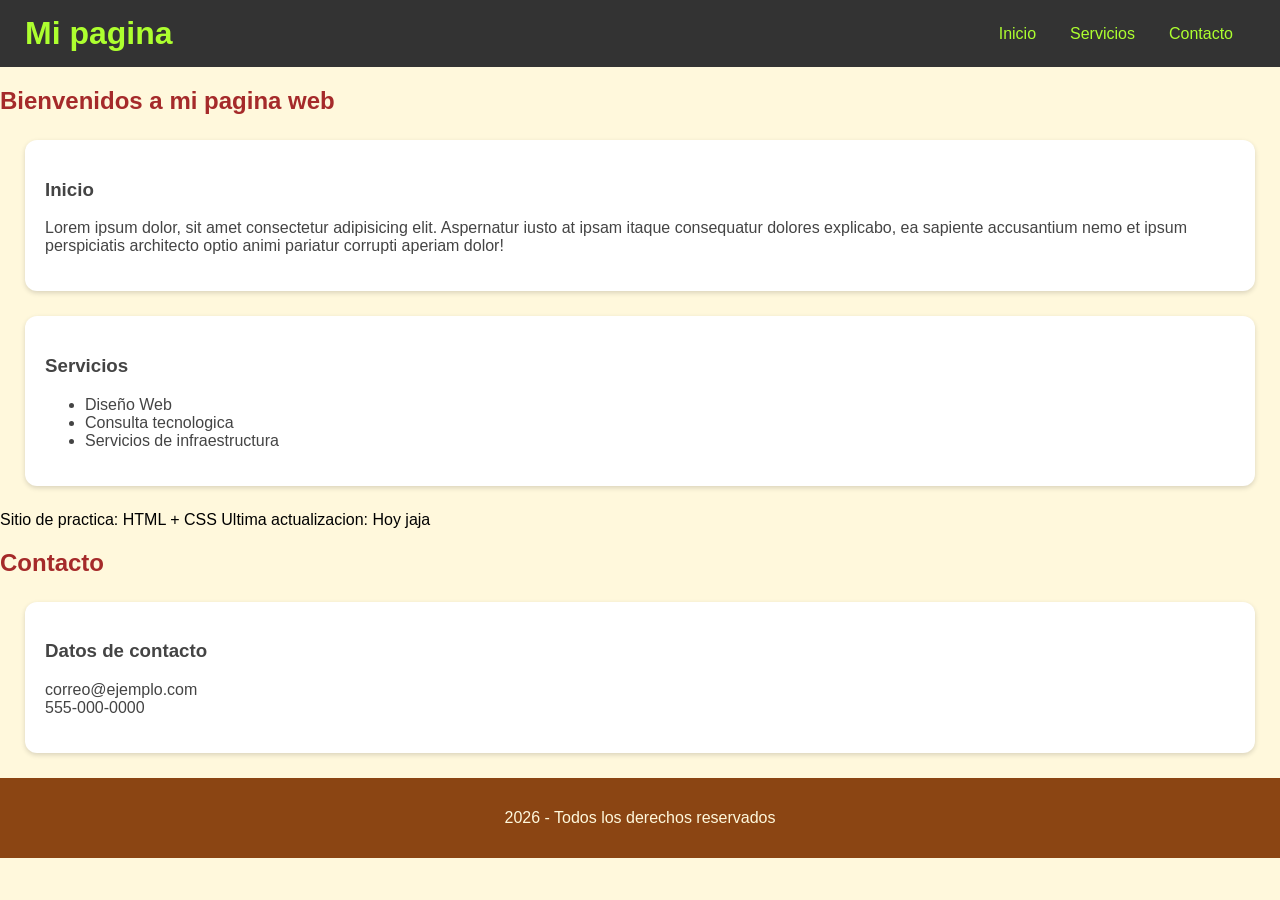
==== 7deSeptiembre 2/index.html @ e76b9e49 "Cambios para la 2da tarea" ====
<!DOCTYPE html>
<html lang="es">
<head>
    <meta charset="UTF-8">
    <meta name="viewport" content="width=device-width, initial-scale=1.0">
    <title>Mi pagina</title>
    <link rel="stylesheet" href="estilos.css">
</head>
<body>
    <div class="container">

        <!-- HEADER -->
        <header>
            <div class="logo">
                <h1>Mi pagina</h1>
            </div>
            <nav>
                <ul>
                    <li><a href="">Inicio</a></li>
                    <li><a href="">Servicios</a></li>
                    <li><a href="">Contacto</a></li>
                </ul>
            </nav>
        </header>

        <!-- Pagina principal -->
        <div class="layout">

            <!-- MAIN -->
            <main>
                <article>
                    <h2>Bienvenidos a mi pagina web</h2>

                    <section class="inicio">
                        <h3>Inicio</h3>
                        <p>Lorem ipsum dolor, sit amet consectetur adipisicing elit. Aspernatur iusto at ipsam itaque
                            consequatur dolores explicabo, ea sapiente accusantium nemo et ipsum perspiciatis
                            architecto optio animi pariatur corrupti aperiam dolor!</p>
                    </section>

                    <section class="servicios">
                        <h3>Servicios</h3>
                        <ul>
                            <li>Diseño Web</li>
                            <li>Consulta tecnologica</li>
                            <li>Servicios de infraestructura</li>
                        </ul>
                    </section>
                </article>

                <div class="main-footer">
                    <span>Sitio de practica: HTML + CSS</span>
                    <span>Ultima actualizacion: Hoy jaja</span>
                </div>
            </main>

            <!-- ASIDE -->
            <aside>
                <h2>Contacto</h2>
                <section>
                    <h3>Datos de contacto</h3>
                    <p>correo@ejemplo.com<br>555-000-0000</p>
                </section>
            </aside>

        </div>

        <!-- FOOTER -->
        <footer class="page-footer">
            <p>2026 - Todos los derechos reservados</p>
        </footer>

    </div>
</body>
</html>
---- 7deSeptiembre 2/estilos.css ----
*{
    box-sizing: border-box;
}

body{
    font-family: 'Segoe UI', Tahoma, Geneva, Verdana, sans-serif;
    margin: 0px;
    padding: 0px;
    background-color: cornsilk;
}

header{
    background-color: #333333;
    color: greenyellow;
    padding: 15px 25px;
    display: flex;
    justify-content: space-between;
    align-items: center;
}

header .logo h1{
    margin: 0px;
    padding-left: 0px;
}

nav ul{
    list-style-type: none;
    margin: 0px;
    padding: 0px;
    display: flex;
}

nav ul li{
    margin-right: 10px;
}

nav ul li a{
    color: greenyellow;
    text-decoration: none;
    padding: 6px 12px;
    border-radius: 6px;
}

nav ul li a:hover{
    background-color: #555555;
}

section{
    background-color: white;
    padding: 20px;
    color: #444444;
    box-shadow: 0 2px 5px rgba(0, 0, 0, 0.15);
    border-radius: 12px;
    margin: 25px;
}

h2{
    color: brown;
}

footer{
    background-color: saddlebrown;
    color: cornsilk;
    text-align: center;
    padding: 15px;
}
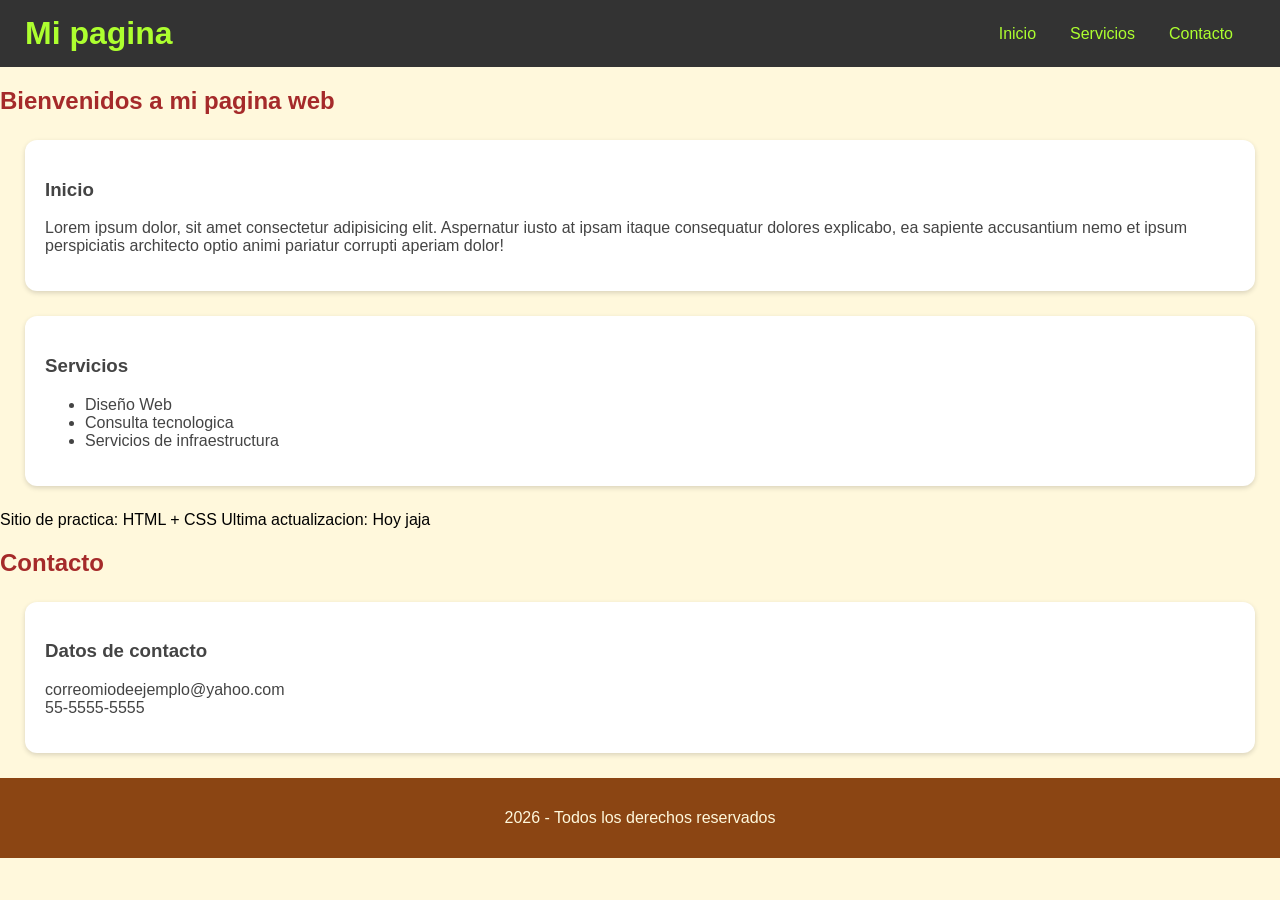
==== commit bebad402: "Ultimardetalles" ====
--- a/7deSeptiembre 2/index.html
+++ b/7deSeptiembre 2/index.html
@@ -59,7 +59,7 @@
                 <h2>Contacto</h2>
                 <section>
                     <h3>Datos de contacto</h3>
-                    <p>correo@ejemplo.com<br>555-000-0000</p>
+                    <p>correomiodeejemplo@yahoo.com<br>55-5555-5555</p>
                 </section>
             </aside>
 
